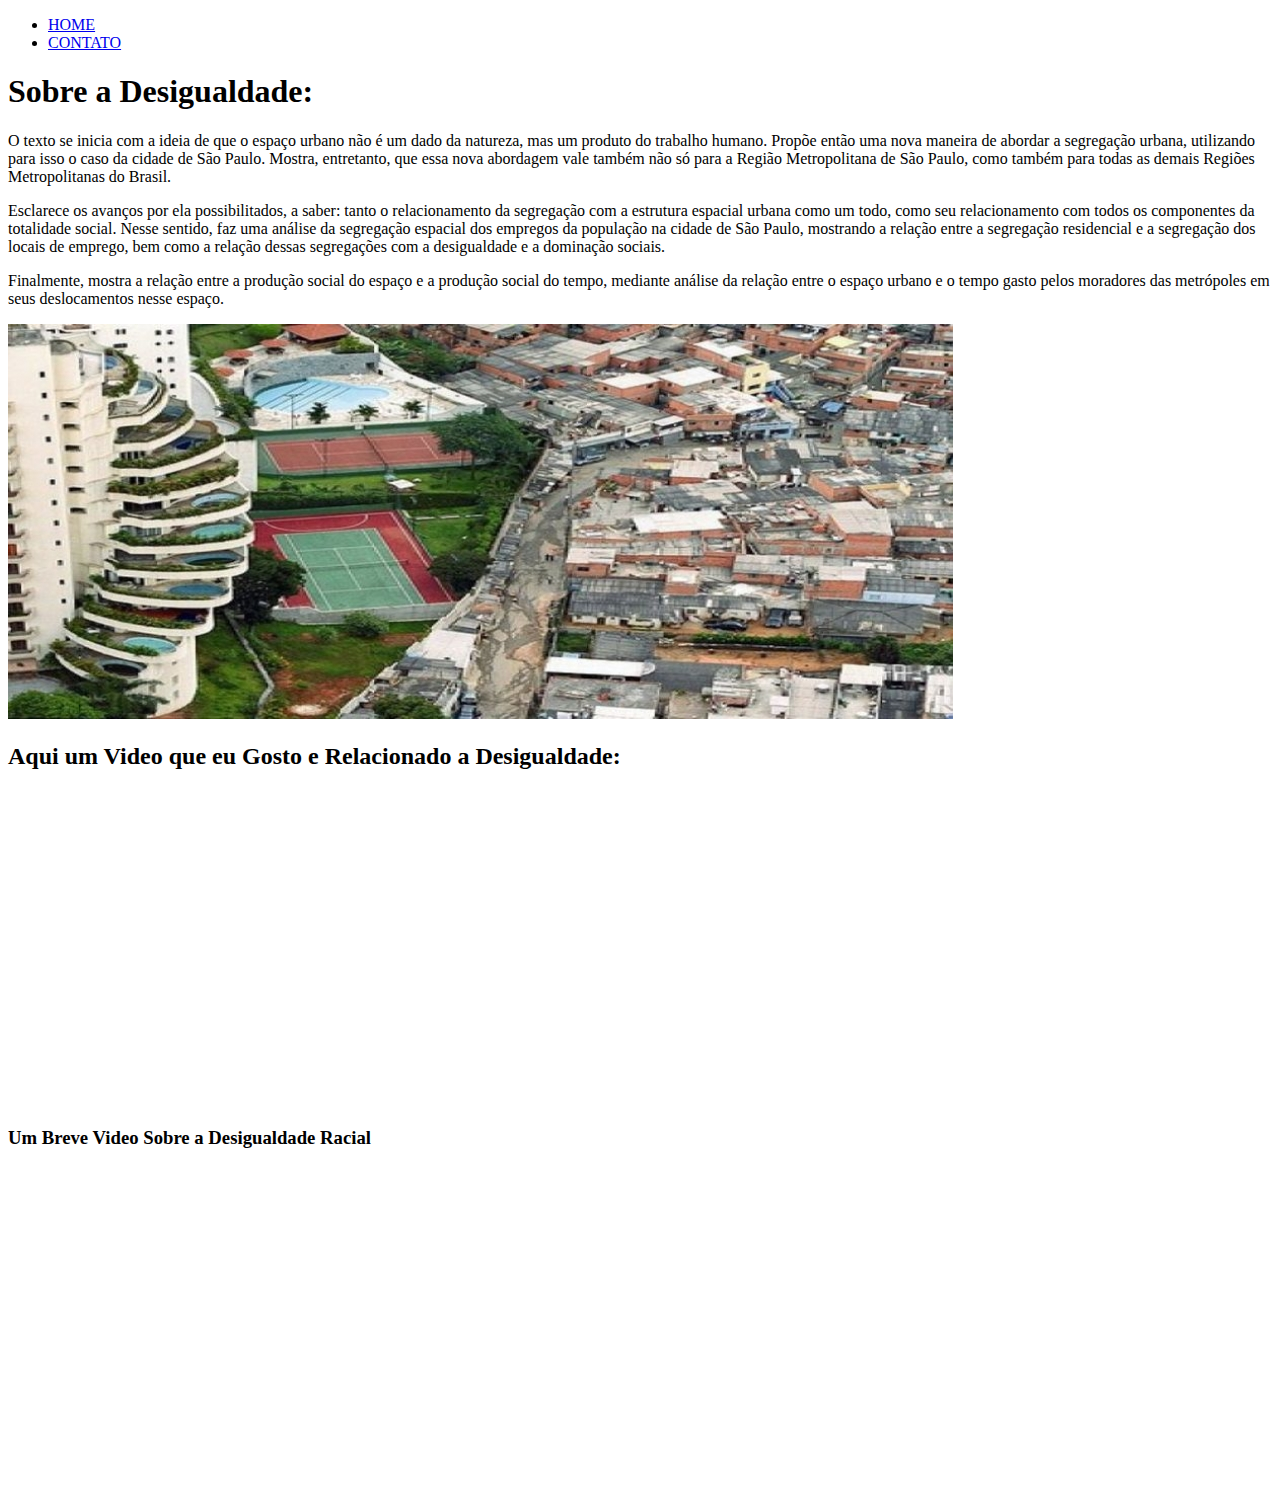
==== index.html @ 9607730a "Atualização do Index e Contato" ====
<!DOCTYPE html>
<html lang="pt-br"> <!-- Definindo a Linguagem da Pagina-->
<head> <!-- Meta Informações-->
    <meta charset="UTF-8"> <!--Colando Caracter pelo Padrão de Teclado-->
    <meta name="viewport" content="width=device-width, initial-scale=1.0"> <!-- Responsividade-->
    <title>Meu Perfil</title>
</head> <!-- Meta Informações-->
<body><!-- Aqui fica o conteudo da Pagina-->

    <ul>
<li>
 <a href="index.html" >HOME</a>   
</li>
<li>
    <a href="contato.html" >CONTATO</a>   
   </li>
    </ul>

    <h1>Sobre a Desigualdade:</h1> <!-- Titulo -->

    <p> O texto se inicia com a ideia de que o espaço urbano não é um dado da natureza,
        mas um produto do trabalho humano. Propõe então uma nova maneira de abordar
        a segregação urbana, utilizando para isso o caso da cidade de São Paulo. Mostra,
        entretanto, que essa nova abordagem vale também não só para a Região Metropolitana
        de São Paulo, como também para todas as demais Regiões Metropolitanas do Brasil.
    </p>

    <p> Esclarece os avanços por ela possibilitados, a saber: tanto o relacionamento da segregação
        com a estrutura espacial urbana como um todo, como seu relacionamento com todos os
        componentes da totalidade social. Nesse sentido, faz uma análise da segregação espacial
        dos empregos da população na cidade de São Paulo, mostrando a relação entre a segregação
        residencial e a segregação dos locais de emprego, bem como a relação dessas segregações
        com a desigualdade e a dominação sociais.
    </p>

    <p>
        Finalmente, mostra a relação entre a produção social do espaço e a produção social do
        tempo, mediante análise da relação entre o espaço urbano e o tempo gasto pelos
        moradores das metrópoles em seus deslocamentos nesse espaço.
    </p>

    <img src="assets/img/Att.jpg" alt="Foto Ilustrativa da Desigualdade em Sao Paulo">

    <h2> Aqui um Video que eu Gosto e Relacionado a Desigualdade: </h2> <!-- SubTitulo -->
    <iframe width="560"
     height="315" 
     src="https://www.youtube.com/embed/-3vwCDr4IJo" 
     title="YouTube video player" 
     frameborder="0" 
     allow="accelerometer; autoplay; clipboard-write; encrypted-media; gyroscope; picture-in-picture" 
     allowfullscreen>
    </iframe>

    <h3>Um Breve Video Sobre a Desigualdade Racial </h3> <!-- SubTitulo -->
    <iframe width="560" 
    height="315" 
    src="https://www.youtube.com/embed/ufbZkexu7E0" 
    title="YouTube video player" 
    frameborder="0" 
    allow="accelerometer; autoplay; clipboard-write; encrypted-media; gyroscope; picture-in-picture" 
    allowfullscreen>
    </iframe>

</body> <!-- Aqui fica o conteudo da Pagina-->
</html>
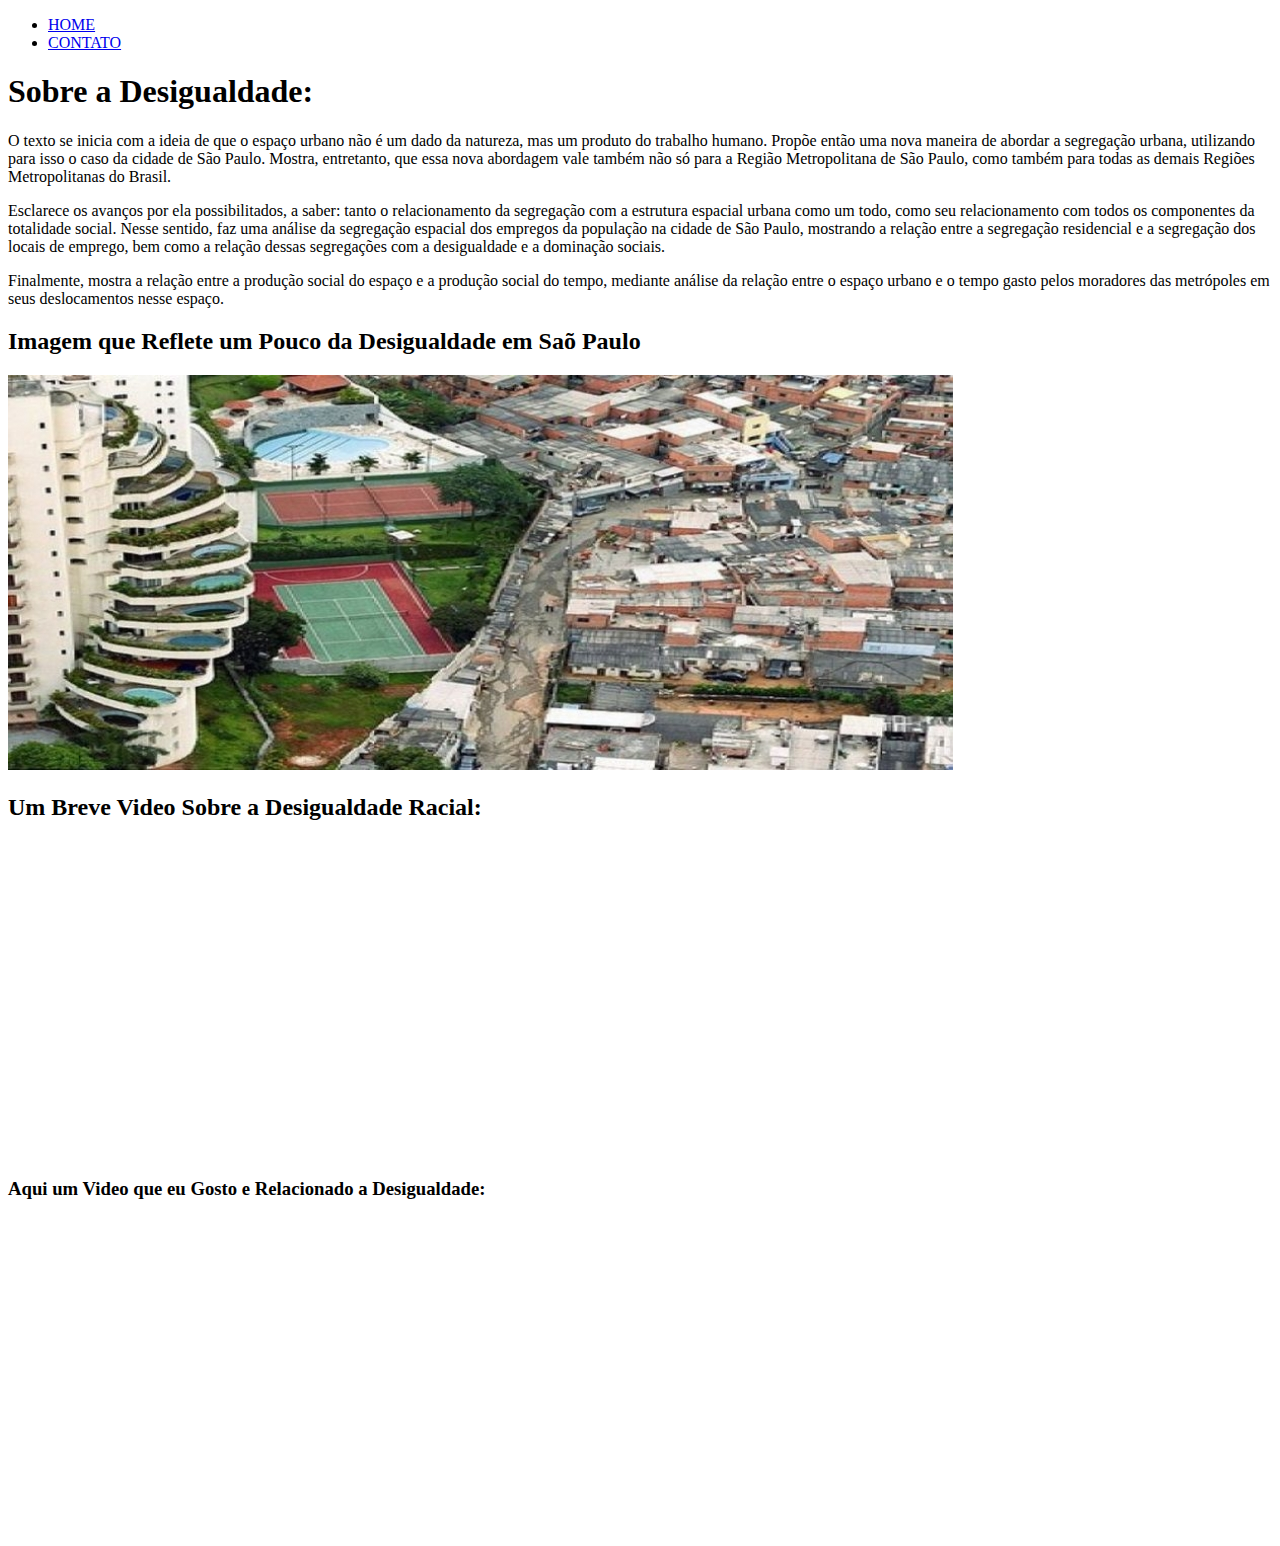
==== commit 297eac5b: "Alterações no Conteudo" ====
--- a/index.html
+++ b/index.html
@@ -3,7 +3,7 @@
 <head> <!-- Meta Informações-->
     <meta charset="UTF-8"> <!--Colando Caracter pelo Padrão de Teclado-->
     <meta name="viewport" content="width=device-width, initial-scale=1.0"> <!-- Responsividade-->
-    <title>Meu Perfil</title>
+    <title>A Desigualdade</title>
 </head> <!-- Meta Informações-->
 <body><!-- Aqui fica o conteudo da Pagina-->
 
@@ -39,19 +39,13 @@
         moradores das metrópoles em seus deslocamentos nesse espaço.
     </p>
 
+    <h2>Imagem que Reflete um Pouco da Desigualdade em Saõ Paulo  </h2>
     <img src="assets/img/Att.jpg" alt="Foto Ilustrativa da Desigualdade em Sao Paulo">
 
-    <h2> Aqui um Video que eu Gosto e Relacionado a Desigualdade: </h2> <!-- SubTitulo -->
-    <iframe width="560"
-     height="315" 
-     src="https://www.youtube.com/embed/-3vwCDr4IJo" 
-     title="YouTube video player" 
-     frameborder="0" 
-     allow="accelerometer; autoplay; clipboard-write; encrypted-media; gyroscope; picture-in-picture" 
-     allowfullscreen>
-    </iframe>
 
-    <h3>Um Breve Video Sobre a Desigualdade Racial </h3> <!-- SubTitulo -->
+   
+
+    <h2>Um Breve Video Sobre a Desigualdade Racial: </h2> <!-- SubTitulo -->
     <iframe width="560" 
     height="315" 
     src="https://www.youtube.com/embed/ufbZkexu7E0" 
@@ -61,5 +55,16 @@
     allowfullscreen>
     </iframe>
 
+    <h3> Aqui um Video que eu Gosto e Relacionado a Desigualdade: </h3> <!-- SubTitulo -->
+    <iframe width="560" 
+     height="315" 
+     src="https://www.youtube.com/embed/-3vwCDr4IJo" 
+     title="YouTube video player" 
+     frameborder="0" 
+     allow="accelerometer; autoplay; clipboard-write; encrypted-media; gyroscope; picture-in-picture" 
+     allowfullscreen>
+    </iframe>
+    
+
 </body> <!-- Aqui fica o conteudo da Pagina-->
 </html>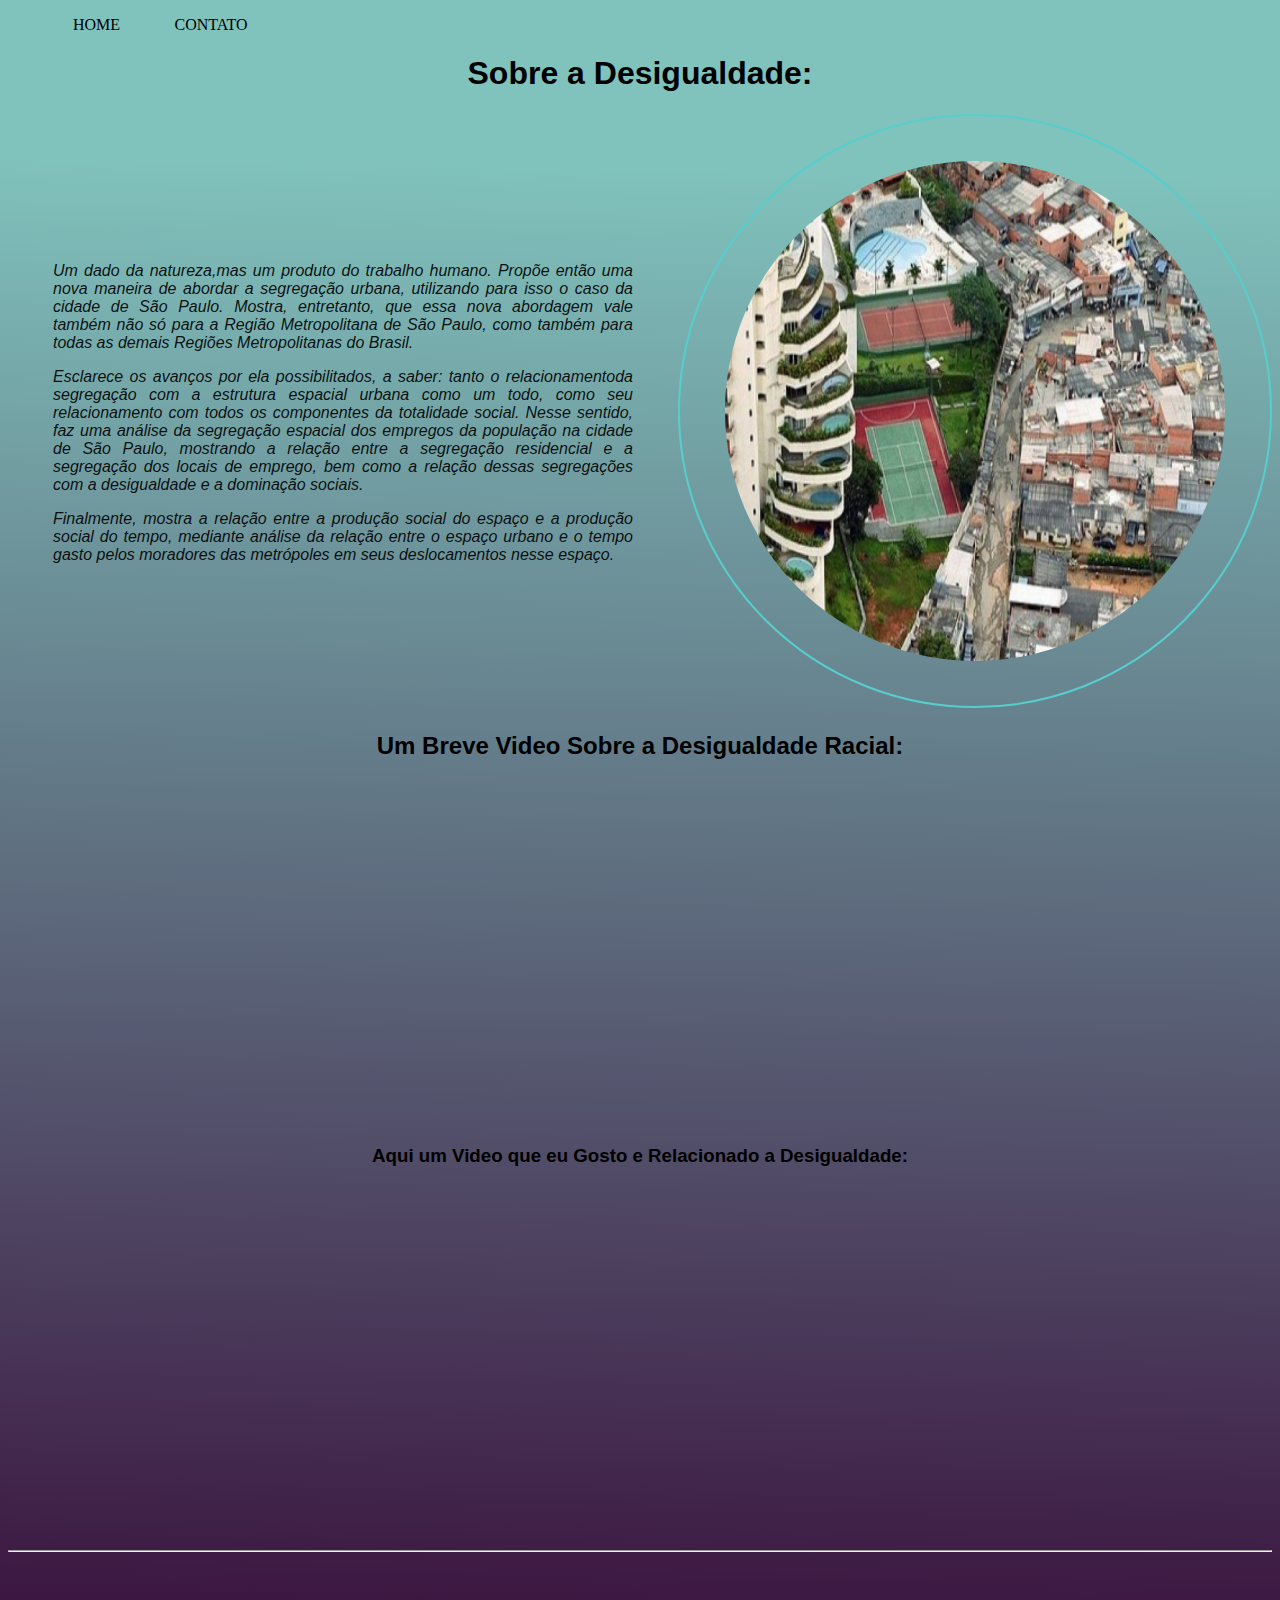
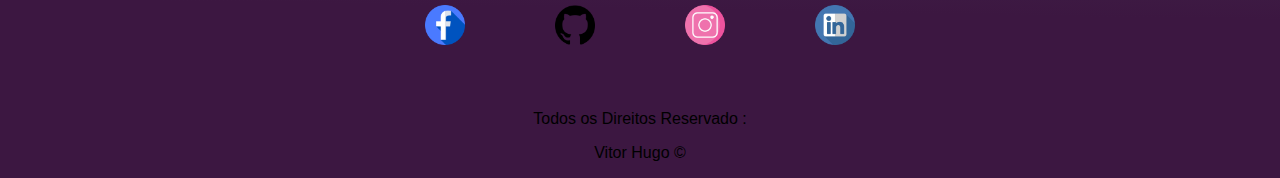
==== commit 20b6eb72: "Primeira Versão com CSS" ====
--- a/index.html
+++ b/index.html
@@ -4,67 +4,112 @@
     <meta charset="UTF-8"> <!--Colando Caracter pelo Padrão de Teclado-->
     <meta name="viewport" content="width=device-width, initial-scale=1.0"> <!-- Responsividade-->
     <title>A Desigualdade</title>
+    <link rel="stylesheet" href="assets/css/style.css"> <!-- Link do que e de onde está vindo -->
 </head> <!-- Meta Informações-->
 <body><!-- Aqui fica o conteudo da Pagina-->
 
-    <ul>
+    <ul id="menu">
 <li>
  <a href="index.html" >HOME</a>   
 </li>
 <li>
     <a href="contato.html" >CONTATO</a>   
-   </li>
+   </li>    
     </ul>
 
-    <h1>Sobre a Desigualdade:</h1> <!-- Titulo -->
+    <h1 class=" center">Sobre a Desigualdade:</h1> <!-- Titulo -->
+    
+    <div class="container">
+        <div class="P-30">
+            <p class="justify"> Um dado da natureza,mas um produto do trabalho humano. Propõe então
+                 uma nova maneira de abordar
+                a segregação urbana, utilizando para isso o caso da cidade de São Paulo. Mostra,
+                entretanto, que essa nova abordagem vale também não só para a Região Metropolitana
+                de São Paulo, como também para todas as demais Regiões Metropolitanas do Brasil.
+            </p> 
 
-    <p> O texto se inicia com a ideia de que o espaço urbano não é um dado da natureza,
-        mas um produto do trabalho humano. Propõe então uma nova maneira de abordar
-        a segregação urbana, utilizando para isso o caso da cidade de São Paulo. Mostra,
-        entretanto, que essa nova abordagem vale também não só para a Região Metropolitana
-        de São Paulo, como também para todas as demais Regiões Metropolitanas do Brasil.
-    </p>
+            <p class="justify"> Esclarece os avanços por ela possibilitados, a saber: tanto o relacionamentoda segregação
+                com a estrutura espacial urbana como um todo, como seu relacionamento com todos os
+                componentes da totalidade social. Nesse sentido, faz uma análise da segregação espacial
+                dos empregos da população na cidade de São Paulo, mostrando a relação entre a segregação
+                residencial e a segregação dos locais de emprego, bem como a relação dessas segregações
+                com a desigualdade e a dominação sociais. <!-- Texto -->
+            </p>
+        
+            <p class="justify">
+                Finalmente, mostra a relação entre a produção social do espaço e a produção social do
+                tempo, mediante análise da relação entre o espaço urbano e o tempo gasto pelos
+                moradores das metrópoles em seus deslocamentos nesse espaço. <!-- Texto -->
+            </p>
 
-    <p> Esclarece os avanços por ela possibilitados, a saber: tanto o relacionamento da segregação
-        com a estrutura espacial urbana como um todo, como seu relacionamento com todos os
-        componentes da totalidade social. Nesse sentido, faz uma análise da segregação espacial
-        dos empregos da população na cidade de São Paulo, mostrando a relação entre a segregação
-        residencial e a segregação dos locais de emprego, bem como a relação dessas segregações
-        com a desigualdade e a dominação sociais.
-    </p>
+        </div>
 
-    <p>
-        Finalmente, mostra a relação entre a produção social do espaço e a produção social do
-        tempo, mediante análise da relação entre o espaço urbano e o tempo gasto pelos
-        moradores das metrópoles em seus deslocamentos nesse espaço.
-    </p>
+        <div>
+            <img class =" br-50 wh P-30 photo" src="assets/img/Att.jpg" alt="Foto Ilustrativa da Desigualdade em Sao Paulo">
+        </div>
 
-    <h2>Imagem que Reflete um Pouco da Desigualdade em Saõ Paulo  </h2>
-    <img src="assets/img/Att.jpg" alt="Foto Ilustrativa da Desigualdade em Sao Paulo">
+    </div>
+  
+    
+    
+    <h2 class=" center">Um Breve Video Sobre a Desigualdade Racial: </h2> <!-- SubTitulo -->
 
+    <div class="container mb-50">
 
+        <iframe width="560" 
+        height="315" 
+        src="https://www.youtube.com/embed/ufbZkexu7E0" 
+        title="YouTube video player" 
+        frameborder="0" 
+        allow="accelerometer; autoplay; clipboard-write; encrypted-media; gyroscope; picture-in-picture" 
+        allowfullscreen>
+        </iframe>
+    </div>
    
 
-    <h2>Um Breve Video Sobre a Desigualdade Racial: </h2> <!-- SubTitulo -->
-    <iframe width="560" 
-    height="315" 
-    src="https://www.youtube.com/embed/ufbZkexu7E0" 
-    title="YouTube video player" 
-    frameborder="0" 
-    allow="accelerometer; autoplay; clipboard-write; encrypted-media; gyroscope; picture-in-picture" 
-    allowfullscreen>
-    </iframe>
+    <h3 class=" center"> Aqui um Video que eu Gosto e Relacionado a Desigualdade: </h3> <!-- SubTitulo -->
 
-    <h3> Aqui um Video que eu Gosto e Relacionado a Desigualdade: </h3> <!-- SubTitulo -->
-    <iframe width="560" 
-     height="315" 
-     src="https://www.youtube.com/embed/-3vwCDr4IJo" 
-     title="YouTube video player" 
-     frameborder="0" 
-     allow="accelerometer; autoplay; clipboard-write; encrypted-media; gyroscope; picture-in-picture" 
-     allowfullscreen>
-    </iframe>
-    
+    <div class=" container mb-50">
+
+        <iframe width="560" 
+        height="315" 
+        src="https://www.youtube.com/embed/-3vwCDr4IJo" 
+        title="YouTube video player" 
+        frameborder="0" 
+        allow="accelerometer; autoplay; clipboard-write; encrypted-media; gyroscope; picture-in-picture" 
+        allowfullscreen>
+       </iframe>
+    </div>
+
+   <hr> <!--Tag de Separação de Sessão-->
+    <footer>
+        <div class="container">
+            <a href="https://www.facebook.com/vitorzka" target="_blank">
+            <img class="tm P-30" src="assets/img/facebook.png" alt="Logo do facebook">
+            </a>
+           
+            <a href="https://github.com/vhrs123"target="_blank">
+            <img class="tm P-30" src="assets/img/github.png" alt="Logo do GitHub">
+            </a>
+           
+            <a href="https://www.instagram.com/vitu.gs/"target="_blank">
+            <img class="tm P-30" src="assets/img/instagram.png" alt="Logo do Instagram">
+            </a>
+            
+            <a href="https://www.linkedin.com/in/vitor-hugo-/"target="_blank">
+            <img class="tm P-30" src="assets/img/linkedin.png" alt="Logo do Linkledln">
+            </a>
+            
+
+        </div>
+        <p class="center">
+           Todos os Direitos Reservado :
+        </p>
+    <P class=" center">
+        Vitor Hugo &copy;
+    </P>
+
+    </footer>
 
 </body> <!-- Aqui fica o conteudo da Pagina-->
 </html>--- a/assets/css/style.css
+++ b/assets/css/style.css
@@ -0,0 +1,65 @@
+/*Estilos  da Página index.hmtl*/
+.center {
+    text-align: center;
+}
+.justify{
+    text-align: justify;
+}
+.container{
+    display: flex;
+    flex-flow: row;  /*Aqui Deixa na mesma linha da Imagem */
+    justify-content: center; /*Alinhamento */
+    align-items: center;  /*Alinhamento Vertical*/
+}
+#menu li{
+    display: inline;
+    padding: 25px;
+}
+#menu li a{
+    text-decoration: none; /*Sem decoração*/
+    color: rgb(0, 0, 0);
+    font-size: px;
+    font-family: Verdana;
+}
+#menu li a:hover{  /*Quando passar em cima de home ou contato mudar a cor para cinza*/
+    color : rgb(197, 176, 176);
+}
+.P-30{
+    padding: 45px;
+    font-style: italic;
+    color:rgba(0, 0, 0, 0.904);
+}
+.br-50{
+    border-radius: 50%;
+}
+.wh{         /*Altura e Largura*/
+    width: 500px;
+    height: 500px;
+}
+.tm{
+    width: 40px;
+    height: 40px;
+}
+.tm{
+}
+.mb-50{
+    margin-bottom: 50px;
+}
+body {
+    background:rgb(18, 91, 207);
+    background: linear-gradient(1deg, rgb(60, 23, 65) 10%, rgb(128, 194, 188) 90%) ;
+    font-family: Arial, Helvetica, sans-serif;
+
+}
+.photo {
+    border: 2px solid #56cece;
+   
+    border-radius: 110%;
+}
+
+
+/*Estilos  da Página contato.html*/
+
+.Margin-Left50{
+    margin-left: 50px;
+}
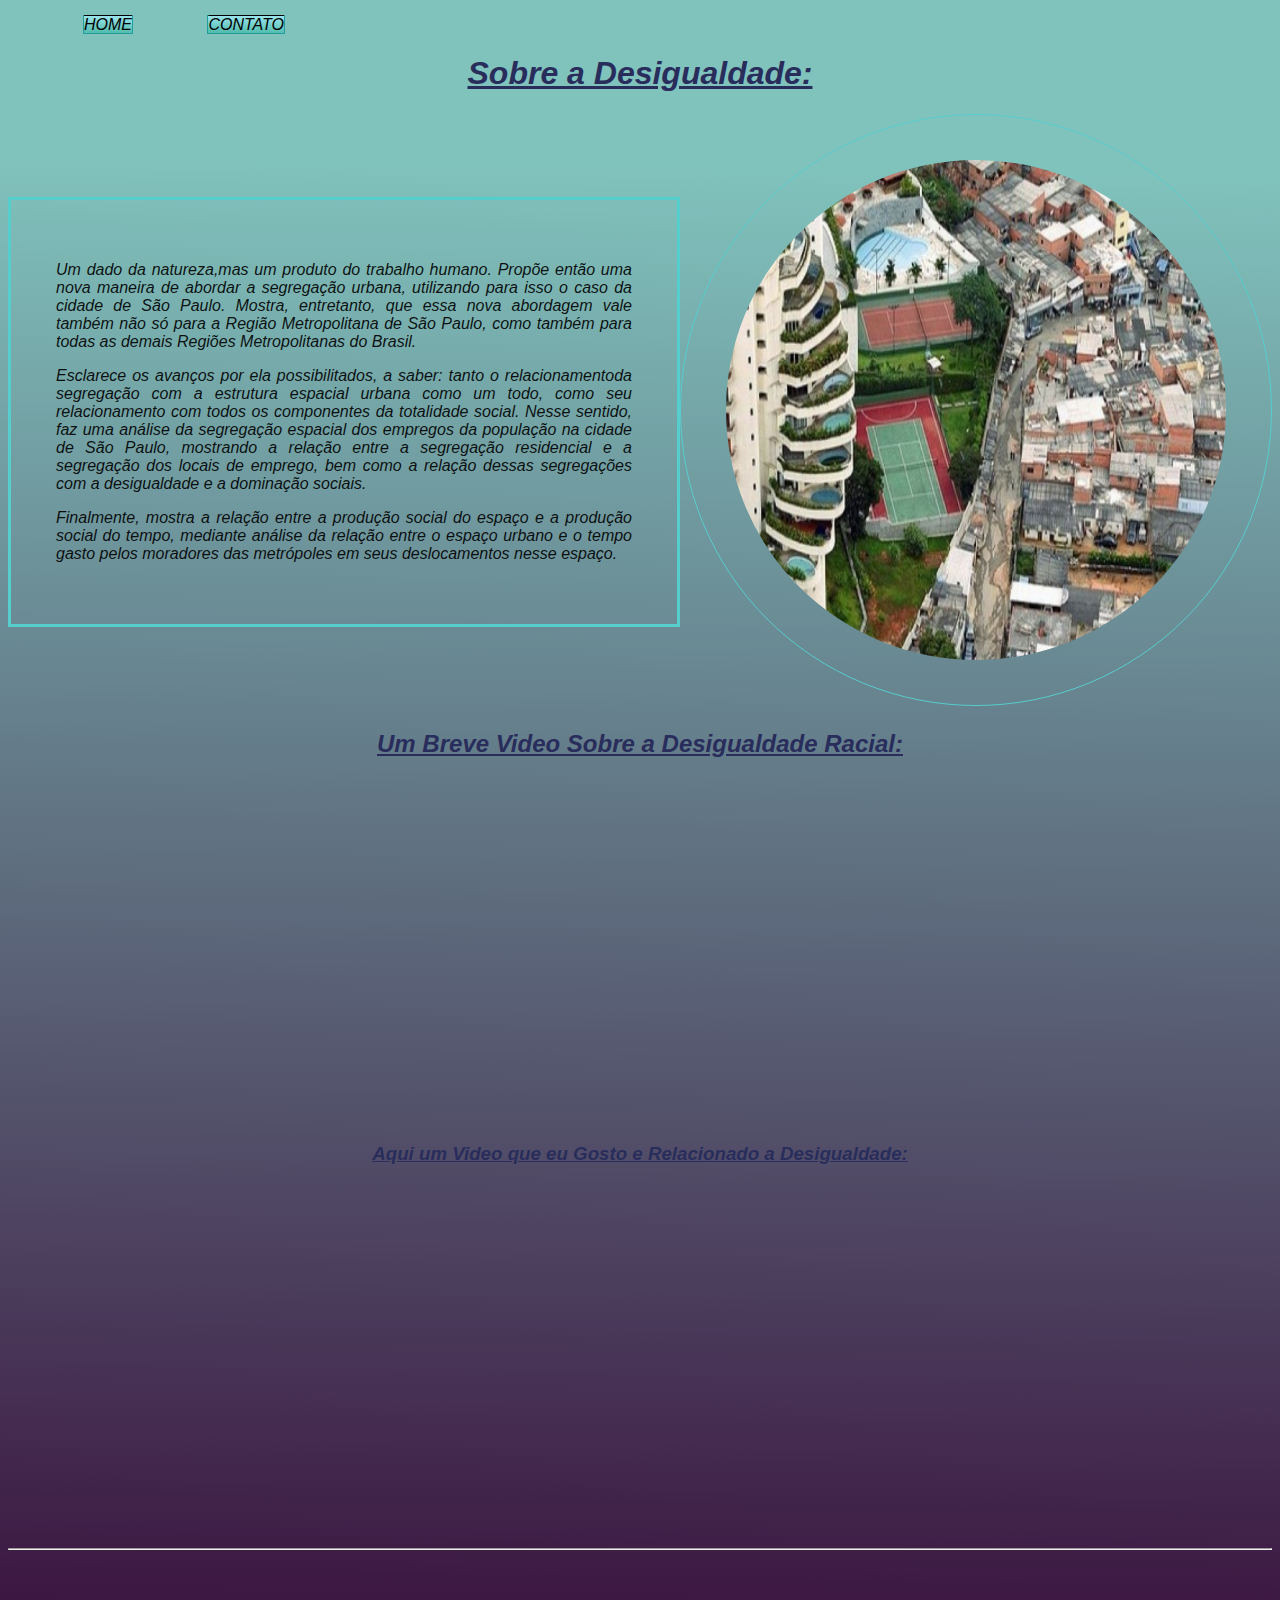
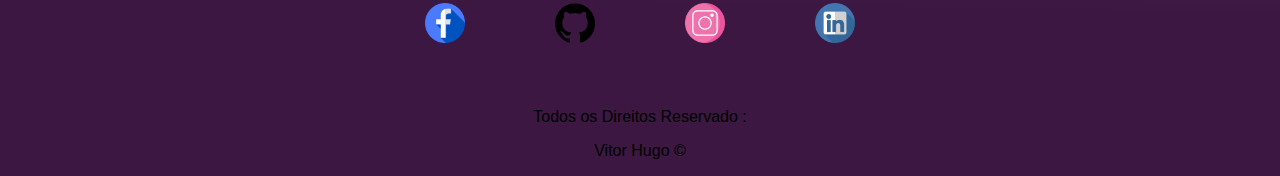
==== commit 14ce7503: "Implementação do JavaScript" ====
--- a/index.html
+++ b/index.html
@@ -10,17 +10,17 @@
 
     <ul id="menu">
 <li>
- <a href="index.html" >HOME</a>   
+ <a href="index.html " >HOME</a>   
 </li>
 <li>
-    <a href="contato.html" >CONTATO</a>   
+    <a href="contato.html " >CONTATO</a>   
    </li>    
     </ul>
 
-    <h1 class=" center">Sobre a Desigualdade:</h1> <!-- Titulo -->
+    <h1 class=" center desi-1">Sobre a Desigualdade:</h1> <!-- Titulo -->
     
     <div class="container">
-        <div class="P-30">
+        <div class="P-30 bordatext">
             <p class="justify"> Um dado da natureza,mas um produto do trabalho humano. Propõe então
                  uma nova maneira de abordar
                 a segregação urbana, utilizando para isso o caso da cidade de São Paulo. Mostra,
@@ -52,7 +52,7 @@
   
     
     
-    <h2 class=" center">Um Breve Video Sobre a Desigualdade Racial: </h2> <!-- SubTitulo -->
+    <h2 class=" center desi-1">Um Breve Video Sobre a Desigualdade Racial: </h2> <!-- SubTitulo -->
 
     <div class="container mb-50">
 
@@ -67,7 +67,7 @@
     </div>
    
 
-    <h3 class=" center"> Aqui um Video que eu Gosto e Relacionado a Desigualdade: </h3> <!-- SubTitulo -->
+    <h3 class=" center desi-1 "> Aqui um Video que eu Gosto e Relacionado a Desigualdade: </h3> <!-- SubTitulo -->
 
     <div class=" container mb-50">
 
--- a/assets/css/style.css
+++ b/assets/css/style.css
@@ -13,13 +13,16 @@
 }
 #menu li{
     display: inline;
-    padding: 25px;
+    padding: 35px;
 }
 #menu li a{
-    text-decoration: none; /*Sem decoração*/
+    text-decoration: overline; /*Sem decoração*/
     color: rgb(0, 0, 0);
     font-size: px;
-    font-family: Verdana;
+    border: 1px solid #239c9c;
+    background: linear-gradient(1deg, rgb(86, 190, 176) 10%, rgb(149, 226, 233) 90%) ;
+    font-style: italic;
+
 }
 #menu li a:hover{  /*Quando passar em cima de home ou contato mudar a cor para cinza*/
     color : rgb(197, 176, 176);
@@ -52,10 +55,26 @@
 
 }
 .photo {
-    border: 2px solid #56cece;
+    border: 1px solid #56cece;
    
     border-radius: 110%;
 }
+.desi-1{
+    font-style: italic;
+    color:rgb(41, 45, 92);
+    text-decoration: underline;
+    
+}
+.bott{
+    background: linear-gradient(1deg, rgb(93, 118, 163) 10%, rgb(168, 94, 162) 90%) ;
+    font-style: italic;
+    
+}
+.bordatext{
+    border: solid 3px #56cece;
+    
+}
+
 
 
 /*Estilos  da Página contato.html*/
